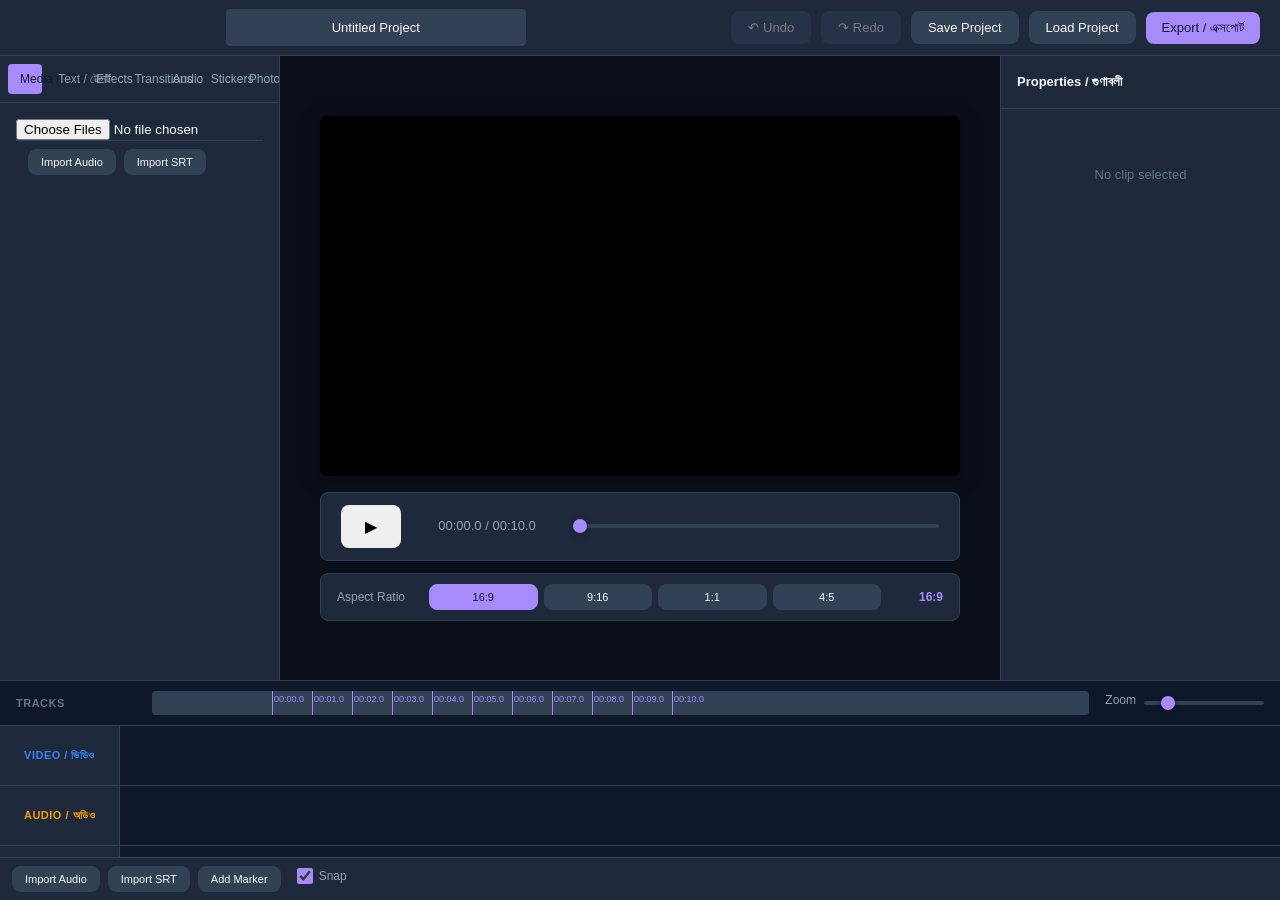
==== editing-prabir/index.html @ 2d812f9a "editing-prabir: light version preview for owner to open in his own browser (assembly snapshot 2026-1" ====
<!DOCTYPE html>
<html lang="en">
<head>
    <meta charset="UTF-8">
    <meta name="viewport" content="width=device-width, initial-scale=1.0">
    <title>Video Editor</title>
    <link rel="icon" href="data:,">
    <link rel="stylesheet" href="ui/styles.css">
</head>
<body>
    <div class="pe-app">
        <!-- Top Bar -->
        <header class="pe-top-bar">
            <div class="pe-top-bar-left">
            </div>
            <div class="pe-top-bar-center">
                <input type="text" id="pe-project-name" class="pe-project-name-input" value="Untitled Project" placeholder="Project name">
            </div>
            <div class="pe-top-bar-right">
                <button id="pe-btn-undo" class="pe-btn pe-btn-secondary" title="Undo (Ctrl+Z)" disabled>↶ Undo</button>
                <button id="pe-btn-redo" class="pe-btn pe-btn-secondary" title="Redo (Ctrl+Y)" disabled>↷ Redo</button>
                <button id="pe-btn-save-project" class="pe-btn pe-btn-secondary">Save Project</button>
                <button id="pe-btn-load-project" class="pe-btn pe-btn-secondary">Load Project</button>
                <input type="file" id="pe-load-project-file" accept=".json" style="display: none;">
                <button id="pe-export-btn" class="pe-btn pe-btn-primary">Export / এক্সপোর্ট</button>
                <div id="pe-export-progress" class="pe-export-progress" style="display: none;">
                    <div class="pe-progress-bar"><div class="pe-progress-fill"></div></div>
                    <span class="pe-progress-text">0%</span>
                </div>
            </div>
        </header>

        <!-- Engine Missing Banner -->
        <div id="pe-engine-missing-banner" class="pe-engine-banner" style="display: none;">
            Engine not loaded yet — UI is in demo mode
        </div>

        <!-- Main Layout -->
        <div class="pe-main-layout">
            <!-- Left Panel -->
            <aside class="pe-left-panel">
                <div class="pe-tab-bar" role="tablist">
                    <button class="pe-tab-btn pe-is-active" data-tab="media" role="tab" aria-selected="true">Media / মিডিয়া</button>
                    <button class="pe-tab-btn" data-tab="text" role="tab" aria-selected="false">Text / টেক্সট</button>
                    <button class="pe-tab-btn" data-tab="effects" role="tab" aria-selected="false">Effects</button>
                    <button class="pe-tab-btn" data-tab="transitions" role="tab" aria-selected="false">Transitions</button>
                    <button class="pe-tab-btn" data-tab="audio" role="tab" aria-selected="false">Audio</button>
                    <button class="pe-tab-btn" data-tab="stickers" role="tab" aria-selected="false">Stickers</button>
                    <button class="pe-tab-btn" data-tab="photoanim" role="tab" aria-selected="false">Photo Animation / ফটো অ্যানিমেশন</button>
                </div>

                <!-- Media Tab -->
                <div class="pe-tab-panel pe-is-active" id="pe-tab-media" role="tabpanel">
                    <input type="file" id="pe-media-upload" accept="video/*,audio/*,image/*" multiple webkitdirectory>
                    <div class="pe-media-list" id="pe-media-list"></div>
                    <div class="pe-timeline-toolbar">
                        <button id="pe-toolbar-import-audio" class="pe-btn pe-btn-secondary">Import Audio</button>
                        <button id="pe-toolbar-import-srt" class="pe-btn pe-btn-secondary">Import SRT</button>
                    </div>
                </div>

                <!-- Text Tab -->
                <div class="pe-tab-panel" id="pe-tab-text" role="tabpanel">
                    <div class="pe-form-group">
                        <label>Caption Text</label>
                        <textarea id="pe-text-input" placeholder="Enter caption text..."></textarea>
                    </div>
                    <div class="pe-form-row">
                        <div class="pe-form-group">
                            <label>Font Size</label>
                            <input type="number" id="pe-text-font-size" value="48" min="12" max="200">
                        </div>
                        <div class="pe-form-group">
                            <label>Color</label>
                            <input type="color" id="pe-text-color" value="#ffffff">
                        </div>
                    </div>
                    <div class="pe-form-group">
                        <label>Animation</label>
                        <select id="pe-text-animation">
                            <option value="word-reveal">Word Reveal</option>
                            <option value="typewriter">Typewriter</option>
                            <option value="pop">Pop</option>
                            <option value="slide-up">Slide Up</option>
                            <option value="fade">Fade</option>
                            <option value="bounce">Bounce</option>
                            <option value="kinetic-big">Kinetic Big</option>
                        </select>
                    </div>
                    <button id="pe-btn-add-text" class="pe-btn pe-btn-primary">Add Caption</button>
                    <div class="pe-section">
                        <h4>Captions (SRT)</h4>
                        <input type="file" id="pe-text-srt-upload" accept=".srt" multiple webkitdirectory>
                        <button id="pe-btn-export-srt" class="pe-btn pe-btn-secondary">Export SRT</button>
                    </div>
                </div>

                <!-- Effects Tab -->
                <div class="pe-tab-panel" id="pe-tab-effects" role="tabpanel">
                    <div class="pe-section">
                        <h4>Filters</h4>
                        <div class="pe-button-grid" id="pe-filter-buttons"></div>
                    </div>
                    <div class="pe-section">
                        <h4>Effects</h4>
                        <div class="pe-button-grid" id="pe-effect-buttons"></div>
                    </div>
                    <div class="pe-timeline-toolbar">
                        <button id="pe-toolbar-import-audio-2" class="pe-btn pe-btn-secondary">Import Audio</button>
                        <button id="pe-toolbar-import-srt-2" class="pe-btn pe-btn-secondary">Import SRT</button>
                    </div>
                </div>

                <!-- Transitions Tab -->
                <div class="pe-tab-panel" id="pe-tab-transitions" role="tabpanel">
                    <div class="pe-form-group">
                        <label>Transition Type</label>
                        <select id="pe-transition-type">
                            <option value="none">None</option>
                            <option value="fade">Fade</option>
                            <option value="dissolve">Dissolve</option>
                            <option value="wipe">Wipe</option>
                            <option value="slide">Slide</option>
                        </select>
                    </div>
                    <div class="pe-form-group">
                        <label>Duration (seconds)</label>
                        <input type="number" id="pe-transition-duration" value="0.5" min="0" max="5" step="0.1">
                    </div>
                    <button id="pe-btn-apply-transition" class="pe-btn pe-btn-primary">Apply to Selected</button>
                    <div class="pe-timeline-toolbar">
                        <button id="pe-toolbar-import-audio-3" class="pe-btn pe-btn-secondary">Import Audio</button>
                        <button id="pe-toolbar-import-srt-3" class="pe-btn pe-btn-secondary">Import SRT</button>
                    </div>
                </div>

                <!-- Audio Tab -->
                <div class="pe-tab-panel" id="pe-tab-audio" role="tabpanel">
                    <div class="pe-section">
                        <h4>Selected Clip Volume</h4>
                        <input type="range" id="pe-clip-volume" min="0" max="100" value="100">
                        <span id="pe-clip-volume-value">100%</span>
                    </div>
                    <div class="pe-section">
                        <h4>Add Music</h4>
                        <input type="file" id="pe-music-upload" accept="audio/*" multiple webkitdirectory>
                    </div>
                    <div class="pe-section">
                        <h4>Add SFX</h4>
                        <input type="file" id="pe-sfx-upload" accept="audio/*" multiple webkitdirectory>
                    </div>
                    <div class="pe-timeline-toolbar">
                        <button id="pe-toolbar-import-audio-4" class="pe-btn pe-btn-secondary">Import Audio</button>
                        <button id="pe-toolbar-import-srt-4" class="pe-btn pe-btn-secondary">Import SRT</button>
                    </div>
                </div>

                <!-- Stickers Tab -->
                <div class="pe-tab-panel" id="pe-tab-stickers" role="tabpanel">
                    <div class="pe-section">
                        <h4>SVG Stickers</h4>
                        <div class="pe-sticker-grid" id="pe-svg-sticker-grid"></div>
                    </div>
                    <div class="pe-section">
                        <h4>Emoji</h4>
                        <div class="pe-sticker-grid" id="pe-emoji-sticker-grid"></div>
                    </div>
                    <div class="pe-timeline-toolbar">
                        <button id="pe-toolbar-import-audio-5" class="pe-btn pe-btn-secondary">Import Audio</button>
                        <button id="pe-toolbar-import-srt-5" class="pe-btn pe-btn-secondary">Import SRT</button>
                    </div>
                </div>

                <!-- Photo Animation Tab -->
                <div class="pe-tab-panel" id="pe-tab-photoanim" role="tabpanel">
                    <div class="pe-section">
                        <h4>Import Photos</h4>
                        <input type="file" id="pe-photoanim-upload" accept="image/*" multiple webkitdirectory>
                        <div class="pe-property-row">
                            <label>FPS</label>
                            <input type="number" id="pe-photoanim-fps" value="30" min="1" max="60" step="1" style="width:80px;">
                        </div>
                        <p style="font-size: 11px; color: var(--text-muted); margin-top: 8px;">On Android, if no folder choice appears, pick many files from the Files app instead.</p>
                    </div>
                    <div class="pe-section">
                        <h4>Frame Strip</h4>
                        <div class="pe-photoanim-toolbar">
                            <button id="pe-btn-photoanim-play" class="pe-btn pe-btn-primary">Preview</button>
                            <label class="pe-checkbox-inline">
                                <input type="checkbox" id="pe-photoanim-onionskin"> Onion Skin
                            </label>
                        </div>
                        <div class="pe-frame-strip-container">
                            <div class="pe-frame-strip-spacer" id="pe-frame-strip-spacer"></div>
                            <div class="pe-frame-strip-viewport" id="pe-frame-strip-viewport"></div>
                        </div>
                    </div>
                    <div class="pe-section">
                        <button id="pe-btn-photoanim-add-timeline" class="pe-btn pe-btn-primary" style="width:100%;">Add to Timeline</button>
                    </div>
                    <div class="pe-timeline-toolbar">
                        <button id="pe-toolbar-import-audio-6" class="pe-btn pe-btn-secondary">Import Audio</button>
                        <button id="pe-toolbar-import-srt-6" class="pe-btn pe-btn-secondary">Import SRT</button>
                    </div>
                </div>

            </aside>

            <!-- Center: Preview -->
            <main class="pe-center-panel">
                <canvas id="pe-preview-canvas" width="640" height="360"></canvas>
                <div class="pe-transport-controls">
                    <button id="pe-btn-play-pause" class="pe-btn pe-btn-large" aria-label="Play/Pause">▶</button>
                    <div class="pe-time-display">
                        <span id="pe-current-time">00:00.0</span> / <span id="pe-total-duration">00:00.0</span>
                    </div>
                    <input type="range" id="pe-seek-bar" min="0" max="100" value="0" step="0.01" aria-label="Seek">
                </div>
                <div class="pe-aspect-ratio-switcher">
                    <label>Aspect Ratio</label>
                    <div class="pe-aspect-ratio-buttons">
                        <button class="pe-btn pe-btn-secondary pe-aspect-btn pe-is-active" data-ratio="16:9" title="16:9">16:9</button>
                        <button class="pe-btn pe-btn-secondary pe-aspect-btn" data-ratio="9:16" title="9:16">9:16</button>
                        <button class="pe-btn pe-btn-secondary pe-aspect-btn" data-ratio="1:1" title="1:1">1:1</button>
                        <button class="pe-btn pe-btn-secondary pe-aspect-btn" data-ratio="4:5" title="4:5">4:5</button>
                    </div>
                    <span id="pe-aspect-ratio-display" class="pe-aspect-ratio-display">16:9</span>
                </div>
            </main>

            <!-- Right Panel: Properties -->
            <aside class="pe-right-panel">
                <h3>Properties / গুণাবলী</h3>
                <div id="pe-properties-content"><div class="pe-no-selection">No clip selected</div></div>
            </aside>
        </div>

        <!-- Bottom: Timeline -->
        <section class="pe-timeline-panel">
            <div class="pe-timeline-header">
                <div class="pe-track-labels">
                    <div class="pe-track-label">Tracks</div>
                </div>
                <div class="pe-timeline-ruler" id="pe-timeline-ruler"></div>
                <div class="pe-timeline-zoom">
                    <label>Zoom</label>
                    <input type="range" id="pe-timeline-zoom" min="10" max="200" value="40">
                </div>
            </div>
            <div class="pe-timeline-tracks" id="pe-timeline-tracks">
                <!-- Video Track -->
                <div class="pe-track" data-track="video">
                    <div class="pe-track-header">Video / ভিডিও</div>
                    <div class="pe-track-lane" id="pe-track-video"></div>
                </div>
                <!-- Audio Track -->
                <div class="pe-track" data-track="audio">
                    <div class="pe-track-header">Audio / অডিও</div>
                    <div class="pe-track-lane" id="pe-track-audio"></div>
                </div>
                <!-- Text Track -->
                <div class="pe-track" data-track="text">
                    <div class="pe-track-header">Text / টেক্সট</div>
                    <div class="pe-track-lane" id="pe-track-text"></div>
                </div>
            </div>
            <div class="pe-playhead" id="pe-playhead" style="display: none;"></div>
            <div class="pe-timeline-toolbar">
                <button id="pe-toolbar-import-audio-main" class="pe-btn pe-btn-secondary">Import Audio</button>
                <button id="pe-toolbar-import-srt-main" class="pe-btn pe-btn-secondary">Import SRT</button>
                <button id="pe-btn-add-marker" class="pe-btn pe-btn-secondary">Add Marker</button>
                <label class="pe-checkbox-inline" style="margin-left: 8px;">
                    <input type="checkbox" id="pe-snap-toggle" checked> Snap
                </label>
            </div>
        </section>
    </div>

    <script src="engine/engine.js"></script>
    <script src="ui/ui.js"></script>
</body>
</html>
---- editing-prabir/ui/styles.css ----
/* Video Editor Styles */

/* CSS Variables */
:root {
    --bg-primary: #0F172A;
    --bg-secondary: #1E293B;
    --bg-tertiary: #334155;
    --bg-panel: #1E293B;
    --accent: #a78bfa;
    --accent-hover: #c4b5fd;
    --accent-active: #8b5cf6;
    --text-primary: #F8FAFC;
    --text-secondary: #94A3B8;
    --text-muted: #64748B;
    --border: #334155;
    --border-light: #475569;
    --danger: #EF4444;
    --danger-hover: #F87171;
    --success: #22C55E;
    --warning: #F59E0B;
    --track-video: #3B82F6;
    --track-audio: #F59E0B;
    --track-text: #a78bfa;
    --shadow: 0 4px 20px rgba(0,0,0,0.4);
    --radius: 8px;
    --radius-sm: 4px;
    --transition: 150ms ease;
}

/* Reset */
* {
    box-sizing: border-box;
    margin: 0;
    padding: 0;
}

html, body {
    height: 100%;
    background: var(--bg-primary);
    color: var(--text-primary);
    font-family: -apple-system, BlinkMacSystemFont, 'Segoe UI', Roboto, 'Helvetica Neue', Arial, sans-serif;
    font-size: 13px;
    line-height: 1.5;
    -webkit-font-smoothing: antialiased;
}

.pe-app {
    display: flex;
    flex-direction: column;
    height: 100vh;
    overflow: hidden;
}

/* Top Bar */
.pe-top-bar {
    display: flex;
    align-items: center;
    justify-content: space-between;
    height: 56px;
    padding: 0 20px;
    background: var(--bg-secondary);
    border-bottom: 1px solid var(--border);
    flex-shrink: 0;
    gap: 20px;
}

.pe-top-bar-left {
    display: flex;
    align-items: center;
    gap: 12px;
}

.pe-brand {
    font-size: 18px;
    font-weight: 700;
    color: var(--accent);
    letter-spacing: -0.5px;
}

.pe-subtitle {
    font-size: 11px;
    font-weight: 500;
    color: var(--text-muted);
    text-transform: uppercase;
    letter-spacing: 1px;
}

.pe-top-bar-center {
    flex: 1;
    max-width: 400px;
    text-align: center;
}

.pe-project-name-input {
    background: var(--bg-tertiary);
    border: 1px solid var(--border);
    color: var(--text-primary);
    padding: 8px 16px;
    border-radius: var(--radius);
    font-size: 14px;
    font-weight: 500;
    width: 100%;
    max-width: 300px;
    text-align: center;
    outline: none;
    transition: border-color var(--transition);
}

.pe-project-name-input:focus {
    border-color: var(--accent);
}

.pe-top-bar-right {
    display: flex;
    align-items: center;
    gap: 10px;
}

/* Buttons */
.pe-btn {
    display: inline-flex;
    align-items: center;
    justify-content: center;
    gap: 6px;
    padding: 8px 16px;
    border: none;
    border-radius: var(--radius);
    font-size: 13px;
    font-weight: 500;
    cursor: pointer;
    transition: all var(--transition);
    white-space: nowrap;
}

.pe-btn:disabled {
    opacity: 0.4;
    cursor: not-allowed;
}

.pe-btn-primary {
    background: var(--accent);
    color: var(--bg-primary);
}

.pe-btn-primary:hover:not(:disabled) {
    background: var(--accent-hover);
}

.pe-btn-primary:active:not(:disabled) {
    background: var(--accent-active);
}

.pe-btn-secondary {
    background: var(--bg-tertiary);
    color: var(--text-primary);
    border: 1px solid var(--border);
}

.pe-btn-secondary:hover:not(:disabled) {
    background: var(--border-light);
    border-color: var(--accent);
}

.pe-btn-large {
    padding: 12px 24px;
    font-size: 16px;
}

/* Engine Banner */
.pe-engine-banner {
    background: var(--warning);
    color: var(--bg-primary);
    padding: 8px 20px;
    text-align: center;
    font-weight: 500;
    font-size: 13px;
    border-bottom: 1px solid var(--border);
}

/* Main Layout */
.pe-main-layout {
    display: flex;
    flex: 1;
    overflow: hidden;
    min-height: 0;
}

/* Panels */
.pe-left-panel, .pe-right-panel {
    width: 280px;
    background: var(--bg-panel);
    border-right: 1px solid var(--border);
    display: flex;
    flex-direction: column;
    flex-shrink: 0;
    overflow: hidden;
}

.pe-right-panel {
    border-right: none;
    border-left: 1px solid var(--border);
}

.pe-center-panel {
    flex: 1;
    display: flex;
    flex-direction: column;
    align-items: center;
    justify-content: center;
    background: #0a0f1a;
    overflow: hidden;
    min-width: 0;
}

/* Tab Bar */
.pe-tab-bar {
    display: flex;
    flex-wrap: wrap;
    gap: 4px;
    padding: 8px;
    border-bottom: 1px solid var(--border);
    background: var(--bg-secondary);
}

.pe-tab-btn {
    flex: 1;
    min-width: 0;
    padding: 8px 12px;
    background: transparent;
    border: none;
    border-radius: var(--radius-sm);
    color: var(--text-secondary);
    font-size: 12px;
    font-weight: 500;
    cursor: pointer;
    transition: all var(--transition);
    white-space: nowrap;
    text-align: center;
}

.pe-tab-btn:hover {
    background: var(--bg-tertiary);
    color: var(--text-primary);
}

.pe-tab-btn.pe-is-active {
    background: var(--accent);
    color: var(--bg-primary);
}

.pe-tab-panel {
    display: none;
    flex: 1;
    overflow-y: auto;
    padding: 16px;
}

.pe-tab-panel.pe-is-active {
    display: block;
}

/* Form Elements */
.pe-section {
    margin-bottom: 20px;
}

.pe-section h4 {
    font-size: 11px;
    font-weight: 600;
    text-transform: uppercase;
    letter-spacing: 0.5px;
    color: var(--text-muted);
    margin-bottom: 12px;
}

.pe-form-group {
    margin-bottom: 16px;
}

.pe-form-row {
    display: flex;
    gap: 12px;
}

.pe-form-row .pe-form-group {
    flex: 1;
}

label {
    display: block;
    font-size: 11px;
    font-weight: 500;
    color: var(--text-secondary);
    margin-bottom: 6px;
}

input[type="text"],
input[type="number"],
input[type="color"],
textarea,
select {
    width: 100%;
    background: var(--bg-tertiary);
    border: 1px solid var(--border);
    color: var(--text-primary);
    padding: 10px 12px;
    border-radius: var(--radius-sm);
    font-size: 13px;
    outline: none;
    transition: border-color var(--transition);
}

input[type="color"] {
    height: 40px;
    padding: 4px;
    cursor: pointer;
}

input:focus,
textarea:focus,
select:focus {
    border-color: var(--accent);
}

textarea {
    resize: vertical;
    min-height: 80px;
    font-family: inherit;
}

select {
    cursor: pointer;
}

/* Button Grid */
.pe-button-grid {
    display: grid;
    grid-template-columns: repeat(3, 1fr);
    gap: 8px;
}

.pe-button-grid .pe-btn {
    padding: 10px 8px;
    font-size: 11px;
}

/* Media List */
.pe-media-list {
    display: flex;
    flex-direction: column;
    gap: 8px;
}

.pe-media-item {
    display: flex;
    align-items: center;
    gap: 10px;
    padding: 10px;
    background: var(--bg-tertiary);
    border: 1px solid var(--border);
    border-radius: var(--radius);
    cursor: pointer;
    transition: all var(--transition);
}

.pe-media-item:hover {
    border-color: var(--accent);
    background: var(--border-light);
}

.pe-media-item.pe-is-selected {
    border-color: var(--accent);
    background: rgba(167, 139, 250, 0.15);
}

.pe-media-icon {
    width: 40px;
    height: 40px;
    border-radius: var(--radius-sm);
    display: flex;
    align-items: center;
    justify-content: center;
    font-size: 18px;
    flex-shrink: 0;
}

.pe-media-icon.pe-is-video { background: var(--track-video); }
.pe-media-icon.pe-is-audio { background: var(--track-audio); }
.pe-media-icon.pe-is-image { background: var(--track-text); }

.pe-media-info {
    flex: 1;
    min-width: 0;
}

.pe-media-name {
    font-size: 12px;
    font-weight: 500;
    white-space: nowrap;
    overflow: hidden;
    text-overflow: ellipsis;
}

.pe-media-duration {
    font-size: 11px;
    color: var(--text-muted);
}

/* Sticker Grid */
.pe-sticker-grid {
    display: grid;
    grid-template-columns: repeat(4, 1fr);
    gap: 8px;
}

.pe-sticker-item {
    aspect-ratio: 1;
    background: var(--bg-tertiary);
    border: 1px solid var(--border);
    border-radius: var(--radius);
    display: flex;
    align-items: center;
    justify-content: center;
    font-size: 28px;
    cursor: pointer;
    transition: all var(--transition);
}

.pe-sticker-item:hover {
    border-color: var(--accent);
    background: var(--border-light);
    transform: scale(1.05);
}

.pe-svg-sticker-item {
    aspect-ratio: 1;
    background: var(--bg-tertiary);
    border: 1px solid var(--border);
    border-radius: var(--radius);
    display: flex;
    align-items: center;
    justify-content: center;
    width: 100%;
    height: 100%;
    cursor: pointer;
    transition: all var(--transition);
    padding: 4px;
}

.pe-svg-sticker-item:hover {
    border-color: var(--accent);
    background: var(--border-light);
    transform: scale(1.05);
}

.pe-svg-sticker-item svg {
    width: 100%;
    height: 100%;
    display: block;
}

/* Preview Canvas */
#pe-preview-canvas {
    background: #0a0f1a;
    border-radius: var(--radius);
    box-shadow: var(--shadow);
    max-width: 100%;
    max-height: 100%;
}

.pe-transport-controls {
    display: flex;
    align-items: center;
    gap: 16px;
    margin-top: 16px;
    padding: 12px 20px;
    background: var(--bg-secondary);
    border: 1px solid var(--border);
    border-radius: var(--radius);
    width: 100%;
    max-width: 640px;
}

.pe-time-display {
    font-variant-numeric: tabular-nums;
    font-size: 13px;
    color: var(--text-secondary);
    min-width: 140px;
    text-align: center;
}

#pe-seek-bar {
    flex: 1;
    accent-color: var(--accent);
    cursor: pointer;
}

/* Aspect Ratio Switcher */
.pe-aspect-ratio-switcher {
    display: flex;
    align-items: center;
    gap: 12px;
    margin-top: 12px;
    padding: 10px 16px;
    background: var(--bg-secondary);
    border: 1px solid var(--border);
    border-radius: var(--radius);
    width: 100%;
    max-width: 640px;
}

.pe-aspect-ratio-switcher label {
    font-size: 12px;
    color: var(--text-secondary);
    margin-bottom: 0;
    min-width: 80px;
}

.pe-aspect-ratio-buttons {
    display: flex;
    gap: 6px;
    flex: 1;
}

.pe-aspect-btn {
    flex: 1;
    padding: 6px 8px;
    font-size: 11px;
}

.pe-aspect-btn.pe-is-active {
    background: var(--accent);
    color: var(--bg-primary);
    border-color: var(--accent);
}

.pe-aspect-ratio-display {
    font-size: 12px;
    font-weight: 600;
    color: var(--accent);
    font-variant-numeric: tabular-nums;
    min-width: 50px;
    text-align: right;
}

/* Properties Panel */
.pe-right-panel h3 {
    padding: 16px;
    font-size: 13px;
    font-weight: 600;
    border-bottom: 1px solid var(--border);
    background: var(--bg-secondary);
}

#pe-properties-content {
    flex: 1;
    overflow-y: auto;
    padding: 16px;
}

.pe-no-selection {
    color: var(--text-muted);
    text-align: center;
    padding: 40px 20px;
    font-size: 13px;
}

.pe-property-section {
    margin-bottom: 20px;
}

.pe-property-section h4 {
    font-size: 11px;
    font-weight: 600;
    text-transform: uppercase;
    letter-spacing: 0.5px;
    color: var(--text-muted);
    margin-bottom: 12px;
    padding-bottom: 6px;
    border-bottom: 1px solid var(--border);
}

.pe-property-row {
    display: flex;
    align-items: center;
    gap: 10px;
    margin-bottom: 10px;
}

.pe-property-row label {
    min-width: 80px;
    margin-bottom: 0;
    font-size: 12px;
}

.pe-property-row input[type="number"] {
    width: 80px;
}

.pe-property-row input[type="range"] {
    flex: 1;
    accent-color: var(--accent);
}

.pe-property-row select {
    flex: 1;
}

.pe-property-actions {
    display: flex;
    gap: 8px;
    margin-top: 10px;
}

.pe-property-actions .pe-btn {
    flex: 1;
}

/* Keyframes List */
.pe-keyframe-list {
    display: flex;
    flex-direction: column;
    gap: 6px;
    max-height: 150px;
    overflow-y: auto;
    padding: 8px;
    background: var(--bg-tertiary);
    border-radius: var(--radius-sm);
    border: 1px solid var(--border);
}

.pe-keyframe-item {
    display: flex;
    align-items: center;
    justify-content: space-between;
    padding: 6px 10px;
    background: var(--bg-secondary);
    border-radius: var(--radius-sm);
    font-size: 11px;
}

.pe-keyframe-info {
    display: flex;
    flex-direction: column;
    gap: 2px;
}

.pe-keyframe-prop {
    font-weight: 500;
    color: var(--accent);
}

.pe-keyframe-time-value {
    color: var(--text-secondary);
    font-variant-numeric: tabular-nums;
}

.pe-btn-icon {
    padding: 4px 8px;
    font-size: 11px;
}

/* Speed Controls */
.pe-speed-section {
    margin-bottom: 20px;
}

.pe-speed-section h4 {
    font-size: 11px;
    font-weight: 600;
    text-transform: uppercase;
    letter-spacing: 0.5px;
    color: var(--text-muted);
    margin-bottom: 12px;
    padding-bottom: 6px;
    border-bottom: 1px solid var(--border);
}

.pe-speed-row {
    display: flex;
    align-items: center;
    gap: 10px;
    margin-bottom: 10px;
}

.pe-speed-row label {
    min-width: 80px;
    margin-bottom: 0;
    font-size: 12px;
}

.pe-speed-slider {
    flex: 1;
    accent-color: var(--accent);
}

.pe-speed-presets {
    display: flex;
    gap: 6px;
    flex-wrap: wrap;
}

.pe-speed-preset-btn {
    padding: 6px 12px;
    font-size: 11px;
}

.pe-effective-duration {
    font-size: 12px;
    color: var(--text-secondary);
    font-variant-numeric: tabular-nums;
    min-width: 160px;
    text-align: right;
}

/* Speed Ramp Editor */
.pe-speed-ramp-section {
    margin-bottom: 20px;
}

.pe-speed-ramp-section h4 {
    font-size: 11px;
    font-weight: 600;
    text-transform: uppercase;
    letter-spacing: 0.5px;
    color: var(--text-muted);
    margin-bottom: 12px;
    padding-bottom: 6px;
    border-bottom: 1px solid var(--border);
}

.pe-ramp-points {
    display: flex;
    flex-direction: column;
    gap: 8px;
    margin-bottom: 10px;
}

.pe-ramp-point {
    display: flex;
    align-items: center;
    gap: 10px;
}

.pe-ramp-point label {
    min-width: 50px;
    font-size: 11px;
    color: var(--text-secondary);
}

.pe-ramp-point input[type="number"] {
    width: 70px;
}

/* Audio Fade */
.pe-audio-fade-section {
    margin-bottom: 20px;
}

.pe-audio-fade-section h4 {
    font-size: 11px;
    font-weight: 600;
    text-transform: uppercase;
    letter-spacing: 0.5px;
    color: var(--text-muted);
    margin-bottom: 12px;
    padding-bottom: 6px;
    border-bottom: 1px solid var(--border);
}

.pe-fade-row {
    display: flex;
    align-items: center;
    gap: 10px;
    margin-bottom: 8px;
}

.pe-fade-row label {
    min-width: 80px;
    font-size: 12px;
}

.pe-fade-row input[type="number"] {
    width: 80px;
}

/* Chroma Key */
.pe-chroma-section {
    margin-bottom: 20px;
}

.pe-chroma-section h4 {
    font-size: 11px;
    font-weight: 600;
    text-transform: uppercase;
    letter-spacing: 0.5px;
    color: var(--text-muted);
    margin-bottom: 12px;
    padding-bottom: 6px;
    border-bottom: 1px solid var(--border);
}

.pe-chroma-row {
    display: flex;
    align-items: center;
    gap: 10px;
    margin-bottom: 8px;
}

.pe-chroma-row label {
    min-width: 80px;
    font-size: 12px;
}

.pe-chroma-row input[type="color"] {
    width: 50px;
    height: 30px;
}

.pe-chroma-row input[type="range"] {
    flex: 1;
}

/* Flip Controls */
.pe-flip-section {
    margin-bottom: 20px;
}

.pe-flip-section h4 {
    font-size: 11px;
    font-weight: 600;
    text-transform: uppercase;
    letter-spacing: 0.5px;
    color: var(--text-muted);
    margin-bottom: 12px;
    padding-bottom: 6px;
    border-bottom: 1px solid var(--border);
}

.pe-flip-buttons {
    display: flex;
    gap: 8px;
    flex-wrap: wrap;
}

.pe-flip-btn {
    flex: 1;
    min-width: 70px;
}

.pe-flip-btn.pe-is-active {
    background: var(--accent);
    color: var(--bg-primary);
}

/* Photo Animation Clip Properties */
.pe-photoanim-info {
    margin-bottom: 10px;
}

.pe-photoanim-info .pe-property-row {
    font-size: 12px;
}

.pe-photoanim-info .pe-property-row label {
    min-width: 100px;
}

/* Timeline Toolbar */
.pe-timeline-toolbar {
    display: flex;
    gap: 8px;
    padding: 8px 12px;
    border-top: 1px solid var(--border);
    background: var(--bg-secondary);
    flex-wrap: wrap;
}

.pe-timeline-toolbar .pe-btn {
    padding: 6px 12px;
    font-size: 11px;
}

/* Photo Animation Tab */
.pe-photoanim-toolbar {
    display: flex;
    align-items: center;
    gap: 12px;
    margin-bottom: 12px;
}

.pe-checkbox-inline {
    display: flex;
    align-items: center;
    gap: 6px;
    font-size: 12px;
    color: var(--text-secondary);
    cursor: pointer;
}

.pe-checkbox-inline input[type="checkbox"] {
    width: 16px;
    height: 16px;
    accent-color: var(--accent);
}

/* Virtualized Frame Strip */
.pe-frame-strip-container {
    position: relative;
    height: 120px;
    border: 1px solid var(--border);
    border-radius: var(--radius);
    background: var(--bg-tertiary);
    overflow: hidden;
}

.pe-frame-strip-spacer {
    position: absolute;
    left: 0;
    top: 0;
    width: 100%;
    height: 100%;
    pointer-events: none;
}

.pe-frame-strip-viewport {
    position: absolute;
    left: 0;
    top: 0;
    width: 100%;
    height: 100%;
    overflow: hidden;
}

.pe-frame-strip {
    display: flex;
    gap: 4px;
    padding: 4px;
    height: 100%;
    will-change: transform;
}

.pe-frame-item {
    flex: 0 0 100px;
    height: 100%;
    background: var(--bg-secondary);
    border: 1px solid var(--border);
    border-radius: var(--radius-sm);
    position: relative;
    overflow: hidden;
    cursor: grab;
}

.pe-frame-item.pe-is-dragging {
    opacity: 0.5;
    cursor: grabbing;
}

.pe-frame-item.pe-is-selected {
    border-color: var(--accent);
    box-shadow: 0 0 0 2px var(--accent);
}

.pe-frame-thumb {
    width: 100%;
    height: 100%;
    object-fit: cover;
}

.pe-frame-placeholder {
    width: 100%;
    height: 100%;
    display: flex;
    align-items: center;
    justify-content: center;
    font-size: 24px;
    color: var(--text-muted);
}

.pe-frame-number {
    position: absolute;
    bottom: 2px;
    right: 4px;
    background: rgba(0,0,0,0.7);
    color: white;
    font-size: 9px;
    padding: 1px 4px;
    border-radius: 2px;
}

.pe-frame-actions {
    position: absolute;
    top: 2px;
    right: 2px;
    display: flex;
    gap: 2px;
    opacity: 0;
    transition: opacity var(--transition);
}

.pe-frame-item:hover .pe-frame-actions {
    opacity: 1;
}

.pe-frame-btn {
    width: 20px;
    height: 20px;
    border: none;
    border-radius: var(--radius-sm);
    background: rgba(0,0,0,0.6);
    color: white;
    font-size: 10px;
    cursor: pointer;
    display: flex;
    align-items: center;
    justify-content: center;
}

.pe-frame-btn:hover {
    background: var(--danger);
}

.pe-frame-btn.pe-is-up {
    background: rgba(0,0,0,0.6);
}

.pe-frame-btn.pe-is-up:hover {
    background: var(--accent);
}

/* Timeline Panel */
.pe-timeline-panel {
    height: 220px;
    background: var(--bg-secondary);
    border-top: 1px solid var(--border);
    flex-shrink: 0;
    display: flex;
    flex-direction: column;
    overflow: hidden;
}

.pe-timeline-header {
    display: flex;
    align-items: center;
    gap: 16px;
    padding: 10px 16px;
    background: var(--bg-primary);
    border-bottom: 1px solid var(--border);
    flex-shrink: 0;
}

.pe-track-labels {
    width: 120px;
    flex-shrink: 0;
}

.pe-track-label {
    font-size: 11px;
    font-weight: 600;
    color: var(--text-muted);
    text-transform: uppercase;
    letter-spacing: 0.5px;
}

.pe-timeline-ruler {
    flex: 1;
    height: 24px;
    background: var(--bg-tertiary);
    border-radius: var(--radius-sm);
    position: relative;
    overflow: hidden;
}

.pe-ruler-mark {
    position: absolute;
    top: 0;
    height: 100%;
    width: 1px;
    background: var(--border-light);
}

.pe-ruler-mark.pe-is-major {
    background: var(--accent);
}

.pe-ruler-mark.pe-is-major::after {
    content: attr(data-time);
    position: absolute;
    top: 2px;
    left: 2px;
    font-size: 9px;
    color: var(--accent);
    white-space: nowrap;
}

/* Markers on ruler */
.pe-marker {
    position: absolute;
    top: 0;
    height: 100%;
    width: 16px;
    display: flex;
    align-items: flex-start;
    justify-content: center;
    font-size: 14px;
    color: var(--accent);
    cursor: pointer;
    z-index: 10;
    padding-top: 2px;
}

.pe-marker:hover {
    color: var(--accent-hover);
    transform: scale(1.2);
}

.pe-timeline-zoom {
    display: flex;
    align-items: center;
    gap: 8px;
    flex-shrink: 0;
}

.pe-timeline-zoom label {
    font-size: 12px;
    color: var(--text-secondary);
}

.pe-timeline-zoom input[type="range"] {
    width: 120px;
    accent-color: var(--accent);
}

.pe-timeline-tracks {
    flex: 1;
    overflow-x: auto;
    overflow-y: hidden;
    position: relative;
}

.pe-track {
    height: 60px;
    border-bottom: 1px solid var(--border);
    background: var(--bg-primary);
}

.pe-track:last-child {
    border-bottom: none;
}

.pe-track-header {
    width: 120px;
    height: 100%;
    padding: 8px 12px;
    display: flex;
    align-items: center;
    justify-content: center;
    font-size: 11px;
    font-weight: 600;
    color: var(--text-muted);
    text-transform: uppercase;
    letter-spacing: 0.5px;
    background: var(--bg-secondary);
    border-right: 1px solid var(--border);
    flex-shrink: 0;
    position: sticky;
    left: 0;
    z-index: 1;
}

.pe-track[data-track="video"] .pe-track-header { color: var(--track-video); }
.pe-track[data-track="audio"] .pe-track-header { color: var(--track-audio); }
.pe-track[data-track="text"] .pe-track-header { color: var(--track-text); }

.pe-track-lane {
    position: absolute;
    left: 120px;
    right: 0;
    top: 0;
    bottom: 0;
    overflow-x: auto;
    white-space: nowrap;
}

.pe-clip-block {
    position: absolute;
    top: 4px;
    bottom: 4px;
    border-radius: 4px;
    cursor: pointer;
    display: flex;
    align-items: center;
    justify-content: center;
    font-size: 10px;
    font-weight: 500;
    color: var(--bg-primary);
    white-space: nowrap;
    overflow: hidden;
    text-overflow: ellipsis;
    padding: 0 8px;
    transition: box-shadow var(--transition);
    user-select: none;
}

.pe-clip-block::before {
    content: '';
    position: absolute;
    left: 0;
    top: 0;
    bottom: 0;
    width: 3px;
    background: rgba(0,0,0,0.3);
    border-radius: 4px 0 0 4px;
}

.pe-clip-block:hover {
    box-shadow: 0 0 0 2px var(--accent);
    z-index: 10;
}

.pe-clip-block.pe-is-selected {
    box-shadow: 0 0 0 2px var(--accent), 0 4px 12px rgba(0,0,0,0.4);
    z-index: 20;
}

.pe-clip-block.pe-is-video { background: var(--track-video); }
.pe-clip-block.pe-is-audio { background: var(--track-audio); }
.pe-clip-block.pe-is-text { background: var(--track-text); }
.pe-clip-block.pe-is-image { background: var(--track-text); }

.pe-clip-handle {
    position: absolute;
    top: 0;
    bottom: 0;
    width: 6px;
    background: var(--accent);
    cursor: ew-resize;
    opacity: 0;
    transition: opacity var(--transition);
    z-index: 30;
}

.pe-clip-block.pe-is-selected .pe-clip-handle {
    opacity: 1;
}

.pe-clip-handle.pe-is-left {
    left: 0;
    border-radius: 4px 0 0 4px;
}

.pe-clip-handle.pe-is-right {
    right: 0;
    border-radius: 0 4px 4px 0;
}

/* Playhead */
.pe-playhead {
    position: absolute;
    left: 120px;
    top: 0;
    bottom: 60px; /* timeline header height */
    width: 2px;
    background: var(--accent);
    pointer-events: none;
    z-index: 100;
    box-shadow: 0 0 8px var(--accent);
}

.pe-playhead::before {
    content: '';
    position: absolute;
    top: -8px;
    left: -4px;
    width: 10px;
    height: 10px;
    background: var(--accent);
    border-radius: 50%;
    border: 2px solid var(--bg-primary);
}

.pe-playhead::after {
    content: '';
    position: absolute;
    bottom: -60px;
    left: -4px;
    width: 10px;
    height: 10px;
    background: var(--accent);
    border-radius: 50%;
    border: 2px solid var(--bg-primary);
}

/* Export Progress */
.pe-export-progress {
    display: flex;
    align-items: center;
    gap: 10px;
    min-width: 200px;
}

.pe-progress-bar {
    flex: 1;
    height: 6px;
    background: var(--bg-tertiary);
    border-radius: 3px;
    overflow: hidden;
}

.pe-progress-fill {
    height: 100%;
    background: var(--accent);
    width: 0%;
    transition: width 200ms ease;
}

.pe-progress-text {
    font-size: 12px;
    font-variant-numeric: tabular-nums;
    color: var(--text-secondary);
    min-width: 40px;
    text-align: right;
}

/* Scrollbar */
::-webkit-scrollbar {
    width: 8px;
    height: 8px;
}

::-webkit-scrollbar-track {
    background: var(--bg-primary);
}

::-webkit-scrollbar-thumb {
    background: var(--bg-tertiary);
    border-radius: 4px;
    border: 2px solid var(--bg-primary);
}

::-webkit-scrollbar-thumb:hover {
    background: var(--border-light);
}

/* Range Input Styling */
input[type="range"] {
    -webkit-appearance: none;
    appearance: none;
    background: transparent;
    cursor: pointer;
}

input[type="range"]::-webkit-slider-runnable-track {
    height: 4px;
    background: var(--bg-tertiary);
    border-radius: 2px;
}

input[type="range"]::-webkit-slider-thumb {
    -webkit-appearance: none;
    appearance: none;
    width: 14px;
    height: 14px;
    background: var(--accent);
    border-radius: 50%;
    margin-top: -5px;
    box-shadow: 0 2px 6px rgba(0,0,0,0.3);
    transition: transform var(--transition), box-shadow var(--transition);
}

input[type="range"]::-webkit-slider-thumb:hover {
    transform: scale(1.2);
    box-shadow: 0 2px 10px var(--accent);
}

input[type="range"]::-moz-range-track {
    height: 4px;
    background: var(--bg-tertiary);
    border-radius: 2px;
    border: none;
}

input[type="range"]::-moz-range-thumb {
    width: 14px;
    height: 14px;
    background: var(--accent);
    border-radius: 50%;
    border: none;
    box-shadow: 0 2px 6px rgba(0,0,0,0.3);
}

/* Responsive */
@media (max-width: 1200px) {
    .pe-left-panel, .pe-right-panel {
        width: 240px;
    }
}

@media (max-width: 900px) {
    .pe-main-layout {
        flex-direction: column;
    }

    .pe-left-panel {
        display: flex;
        width: 100%;
        max-height: 50vh;
        border-right: none;
        border-bottom: 1px solid var(--border);
        order: 2;
        flex-direction: column;
    }

    .pe-tab-bar {
        flex-wrap: nowrap;
        overflow-x: auto;
        -webkit-overflow-scrolling: touch;
    }

    .pe-tab-btn {
        flex: 0 0 auto;
        min-width: 120px;
    }

    .pe-center-panel {
        order: 1;
        min-height: 30vh;
        flex: 0 0 auto;
    }

    .pe-right-panel {
        display: none;
    }

    .pe-timeline-panel {
        order: 3;
        height: 35vh;
        min-height: 200px;
    }

    #pe-preview-canvas {
        max-width: 100%;
        height: auto;
    }

    .pe-transport-controls {
        padding: 16px;
        gap: 12px;
    }

    .pe-btn {
        min-height: 44px;
        padding: 12px 16px;
        font-size: 14px;
    }

    .pe-btn-large {
        padding: 16px 32px;
        font-size: 20px;
    }

    input[type="text"],
    input[type="number"],
    input[type="color"],
    textarea,
    select {
        min-height: 44px;
        padding: 12px 16px;
        font-size: 16px;
    }

    input[type="color"] {
        height: 44px;
    }

    .pe-tab-btn {
        padding: 12px 16px;
        font-size: 13px;
    }

    .pe-aspect-ratio-buttons {
        gap: 8px;
    }

    .pe-aspect-btn {
        padding: 12px 8px;
        font-size: 12px;
        min-height: 44px;
    }

    .pe-timeline-toolbar {
        gap: 8px;
    }

    .pe-timeline-toolbar .pe-btn {
        padding: 10px 14px;
        font-size: 12px;
        min-height: 44px;
    }

    .pe-checkbox-inline {
        font-size: 14px;
    }

    .pe-checkbox-inline input[type="checkbox"] {
        width: 20px;
        height: 20px;
    }

    .pe-section h4 {
        font-size: 12px;
    }

    label {
        font-size: 12px;
    }
}

@media (max-width: 600px) {
    .pe-top-bar {
        flex-wrap: wrap;
        height: auto;
        padding: 10px;
        gap: 10px;
    }

    .pe-top-bar-left {
        width: 100%;
        justify-content: center;
    }

    .pe-top-bar-center {
        max-width: 100%;
        order: 3;
        width: 100%;
    }

    .pe-top-bar-right {
        width: 100%;
        justify-content: center;
        flex-wrap: wrap;
    }

    .pe-project-name-input {
        max-width: 100%;
    }

    .pe-tab-btn {
        min-width: 100px;
        padding: 10px 12px;
        font-size: 12px;
    }

    .pe-button-grid {
        grid-template-columns: repeat(2, 1fr);
    }

    .pe-sticker-grid {
        grid-template-columns: repeat(3, 1fr);
    }

    .pe-frame-item {
        flex: 0 0 80px;
    }

    .pe-frame-strip-container {
        height: 100px;
    }

    .pe-track-header {
        width: 60px;
        padding: 6px 8px;
        font-size: 10px.
    }

    .pe-track-lane {
        left: 60px;
    }

    .pe-playhead {
        left: 60px.
    }

    .pe-timeline-ruler {
        height: 20px;
    }

    .pe-timeline-zoom input[type="range"] {
        width: 80px;
    }
}

/* Landscape orientation adjustments */
@media (orientation: landscape) and (max-height: 500px) {
    .pe-top-bar {
        height: 48px;
        padding: 0 12px;
    }

    .pe-brand {
        font-size: 16px;
    }

    .pe-subtitle {
        font-size: 10px;
    }

    .pe-main-layout {
        flex-direction: row;
    }

    .pe-left-panel {
        display: flex;
        width: 260px;
        max-height: none;
        border-right: 1px solid var(--border);
        border-bottom: none;
        order: 0;
    }

    .pe-center-panel {
        order: 1;
        flex: 1;
        min-height: 0;
    }

    .pe-right-panel {
        display: flex;
        width: 240px;
        order: 2;
    }

    .pe-timeline-panel {
        order: 3;
        height: 180px;
    }

    .pe-tab-bar {
        flex-wrap: wrap;
    }

    .pe-tab-btn {
        flex: 1;
        min-width: 0;
    }
}

/* High contrast mode support */
@media (prefers-contrast: high) {
    :root {
        --border: #666;
        --border-light: #888;
        --text-secondary: #ccc;
    }
}

/* Reduced motion */
@media (prefers-reduced-motion: reduce) {
    * {
        transition-duration: 0.01ms !important;
        animation-duration: 0.01ms !important;
    }
}

/* Test Mode Badge */
.pe-test-badge {
    position: fixed;
    top: 60px;
    right: 20px;
    background: var(--danger);
    color: white;
    padding: 6px 12px;
    border-radius: var(--radius-sm);
    font-size: 11px;
    font-weight: 600;
    z-index: 1000;
    box-shadow: var(--shadow);
}
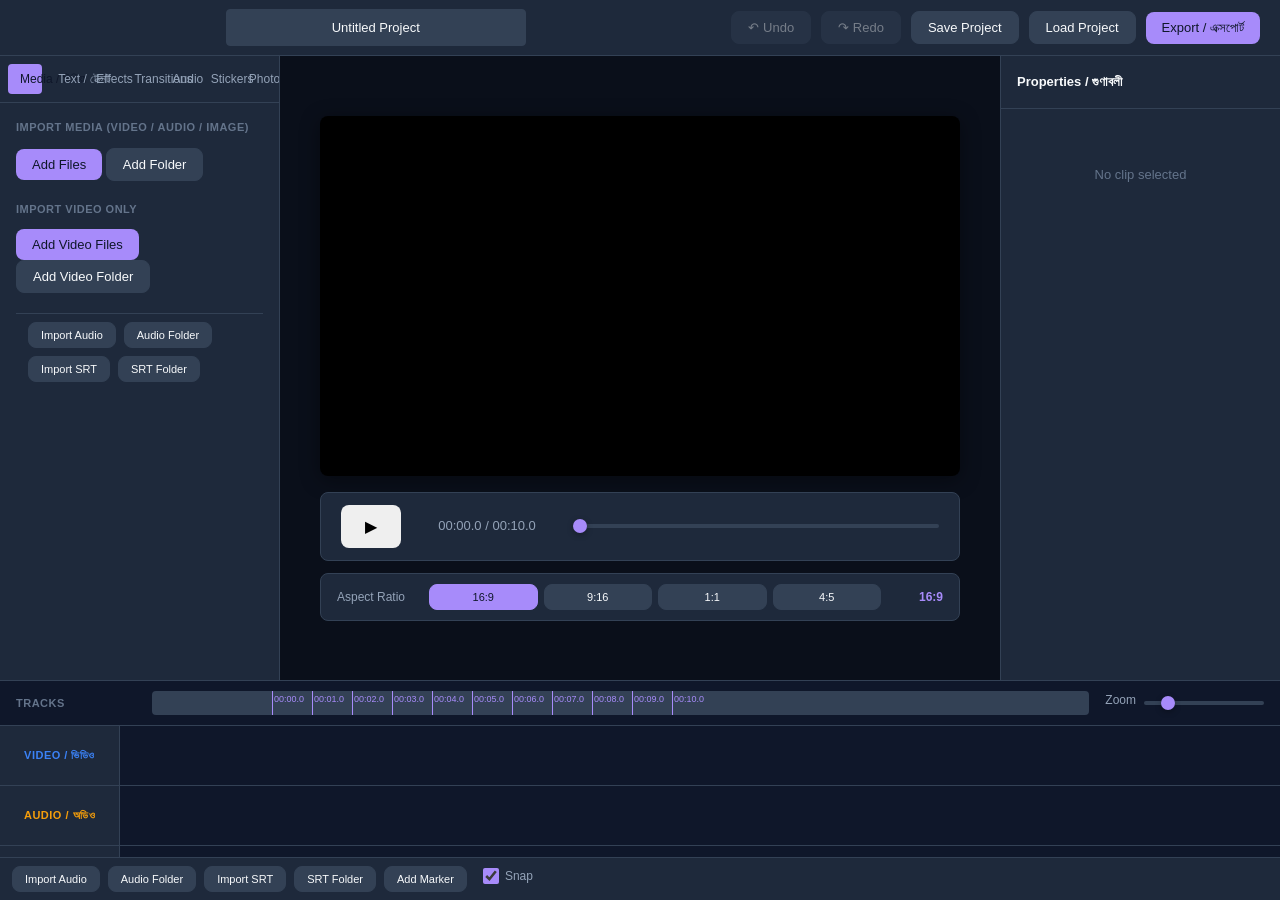
==== commit 9c715cd2: "editing-prabir: fix two-mode import (files + folder, dedicated video import) — owner-reported bugs f" ====
--- a/editing-prabir/index.html
+++ b/editing-prabir/index.html
@@ -51,11 +51,30 @@
 
                 <!-- Media Tab -->
                 <div class="pe-tab-panel pe-is-active" id="pe-tab-media" role="tabpanel">
-                    <input type="file" id="pe-media-upload" accept="video/*,audio/*,image/*" multiple webkitdirectory>
+                    <div class="pe-section">
+                        <h4>Import Media (Video / Audio / Image)</h4>
+                        <div class="pe-import-buttons">
+                            <button id="pe-btn-media-files" class="pe-btn pe-btn-primary">Add Files</button>
+                            <button id="pe-btn-media-folder" class="pe-btn pe-btn-secondary">Add Folder</button>
+                        </div>
+                        <input type="file" id="pe-media-upload" accept="video/*,audio/*,image/*" multiple style="display: none;">
+                        <input type="file" id="pe-media-upload-folder" accept="video/*,audio/*,image/*" multiple webkitdirectory style="display: none;">
+                    </div>
+                    <div class="pe-section">
+                        <h4>Import Video Only</h4>
+                        <div class="pe-import-buttons">
+                            <button id="pe-btn-media-video-files" class="pe-btn pe-btn-primary">Add Video Files</button>
+                            <button id="pe-btn-media-video-folder" class="pe-btn pe-btn-secondary">Add Video Folder</button>
+                        </div>
+                        <input type="file" id="pe-media-video-upload" accept="video/*" multiple style="display: none;">
+                        <input type="file" id="pe-media-video-upload-folder" accept="video/*" multiple webkitdirectory style="display: none;">
+                    </div>
                     <div class="pe-media-list" id="pe-media-list"></div>
                     <div class="pe-timeline-toolbar">
                         <button id="pe-toolbar-import-audio" class="pe-btn pe-btn-secondary">Import Audio</button>
+                        <button id="pe-toolbar-import-audio-folder" class="pe-btn pe-btn-secondary">Audio Folder</button>
                         <button id="pe-toolbar-import-srt" class="pe-btn pe-btn-secondary">Import SRT</button>
+                        <button id="pe-toolbar-import-srt-folder" class="pe-btn pe-btn-secondary">SRT Folder</button>
                     </div>
                 </div>
 
@@ -90,7 +109,12 @@
                     <button id="pe-btn-add-text" class="pe-btn pe-btn-primary">Add Caption</button>
                     <div class="pe-section">
                         <h4>Captions (SRT)</h4>
-                        <input type="file" id="pe-text-srt-upload" accept=".srt" multiple webkitdirectory>
+                        <div class="pe-import-buttons">
+                            <button id="pe-btn-text-srt-files" class="pe-btn pe-btn-primary">Add SRT Files</button>
+                            <button id="pe-btn-text-srt-folder" class="pe-btn pe-btn-secondary">Add SRT Folder</button>
+                        </div>
+                        <input type="file" id="pe-text-srt-upload" accept=".srt" multiple style="display: none;">
+                        <input type="file" id="pe-text-srt-upload-folder" accept=".srt" multiple webkitdirectory style="display: none;">
                         <button id="pe-btn-export-srt" class="pe-btn pe-btn-secondary">Export SRT</button>
                     </div>
                 </div>
@@ -107,7 +131,9 @@
                     </div>
                     <div class="pe-timeline-toolbar">
                         <button id="pe-toolbar-import-audio-2" class="pe-btn pe-btn-secondary">Import Audio</button>
+                        <button id="pe-toolbar-import-audio-2-folder" class="pe-btn pe-btn-secondary">Audio Folder</button>
                         <button id="pe-toolbar-import-srt-2" class="pe-btn pe-btn-secondary">Import SRT</button>
+                        <button id="pe-toolbar-import-srt-2-folder" class="pe-btn pe-btn-secondary">SRT Folder</button>
                     </div>
                 </div>
 
@@ -130,7 +156,9 @@
                     <button id="pe-btn-apply-transition" class="pe-btn pe-btn-primary">Apply to Selected</button>
                     <div class="pe-timeline-toolbar">
                         <button id="pe-toolbar-import-audio-3" class="pe-btn pe-btn-secondary">Import Audio</button>
+                        <button id="pe-toolbar-import-audio-3-folder" class="pe-btn pe-btn-secondary">Audio Folder</button>
                         <button id="pe-toolbar-import-srt-3" class="pe-btn pe-btn-secondary">Import SRT</button>
+                        <button id="pe-toolbar-import-srt-3-folder" class="pe-btn pe-btn-secondary">SRT Folder</button>
                     </div>
                 </div>
 
@@ -143,15 +171,27 @@
                     </div>
                     <div class="pe-section">
                         <h4>Add Music</h4>
-                        <input type="file" id="pe-music-upload" accept="audio/*" multiple webkitdirectory>
+                        <div class="pe-import-buttons">
+                            <button id="pe-btn-music-files" class="pe-btn pe-btn-primary">Add Music Files</button>
+                            <button id="pe-btn-music-folder" class="pe-btn pe-btn-secondary">Add Music Folder</button>
+                        </div>
+                        <input type="file" id="pe-music-upload" accept="audio/*" multiple style="display: none;">
+                        <input type="file" id="pe-music-upload-folder" accept="audio/*" multiple webkitdirectory style="display: none;">
                     </div>
                     <div class="pe-section">
                         <h4>Add SFX</h4>
-                        <input type="file" id="pe-sfx-upload" accept="audio/*" multiple webkitdirectory>
+                        <div class="pe-import-buttons">
+                            <button id="pe-btn-sfx-files" class="pe-btn pe-btn-primary">Add SFX Files</button>
+                            <button id="pe-btn-sfx-folder" class="pe-btn pe-btn-secondary">Add SFX Folder</button>
+                        </div>
+                        <input type="file" id="pe-sfx-upload" accept="audio/*" multiple style="display: none;">
+                        <input type="file" id="pe-sfx-upload-folder" accept="audio/*" multiple webkitdirectory style="display: none;">
                     </div>
                     <div class="pe-timeline-toolbar">
                         <button id="pe-toolbar-import-audio-4" class="pe-btn pe-btn-secondary">Import Audio</button>
+                        <button id="pe-toolbar-import-audio-4-folder" class="pe-btn pe-btn-secondary">Audio Folder</button>
                         <button id="pe-toolbar-import-srt-4" class="pe-btn pe-btn-secondary">Import SRT</button>
+                        <button id="pe-toolbar-import-srt-4-folder" class="pe-btn pe-btn-secondary">SRT Folder</button>
                     </div>
                 </div>
 
@@ -167,7 +207,9 @@
                     </div>
                     <div class="pe-timeline-toolbar">
                         <button id="pe-toolbar-import-audio-5" class="pe-btn pe-btn-secondary">Import Audio</button>
+                        <button id="pe-toolbar-import-audio-5-folder" class="pe-btn pe-btn-secondary">Audio Folder</button>
                         <button id="pe-toolbar-import-srt-5" class="pe-btn pe-btn-secondary">Import SRT</button>
+                        <button id="pe-toolbar-import-srt-5-folder" class="pe-btn pe-btn-secondary">SRT Folder</button>
                     </div>
                 </div>
 
@@ -175,7 +217,12 @@
                 <div class="pe-tab-panel" id="pe-tab-photoanim" role="tabpanel">
                     <div class="pe-section">
                         <h4>Import Photos</h4>
-                        <input type="file" id="pe-photoanim-upload" accept="image/*" multiple webkitdirectory>
+                        <div class="pe-import-buttons">
+                            <button id="pe-btn-photoanim-files" class="pe-btn pe-btn-primary">Add Photo Files</button>
+                            <button id="pe-btn-photoanim-folder" class="pe-btn pe-btn-secondary">Add Photo Folder</button>
+                        </div>
+                        <input type="file" id="pe-photoanim-upload" accept="image/*" multiple style="display: none;">
+                        <input type="file" id="pe-photoanim-upload-folder" accept="image/*" multiple webkitdirectory style="display: none;">
                         <div class="pe-property-row">
                             <label>FPS</label>
                             <input type="number" id="pe-photoanim-fps" value="30" min="1" max="60" step="1" style="width:80px;">
@@ -200,7 +247,9 @@
                     </div>
                     <div class="pe-timeline-toolbar">
                         <button id="pe-toolbar-import-audio-6" class="pe-btn pe-btn-secondary">Import Audio</button>
+                        <button id="pe-toolbar-import-audio-6-folder" class="pe-btn pe-btn-secondary">Audio Folder</button>
                         <button id="pe-toolbar-import-srt-6" class="pe-btn pe-btn-secondary">Import SRT</button>
+                        <button id="pe-toolbar-import-srt-6-folder" class="pe-btn pe-btn-secondary">SRT Folder</button>
                     </div>
                 </div>
 
@@ -267,7 +316,9 @@
             <div class="pe-playhead" id="pe-playhead" style="display: none;"></div>
             <div class="pe-timeline-toolbar">
                 <button id="pe-toolbar-import-audio-main" class="pe-btn pe-btn-secondary">Import Audio</button>
+                <button id="pe-toolbar-import-audio-main-folder" class="pe-btn pe-btn-secondary">Audio Folder</button>
                 <button id="pe-toolbar-import-srt-main" class="pe-btn pe-btn-secondary">Import SRT</button>
+                <button id="pe-toolbar-import-srt-main-folder" class="pe-btn pe-btn-secondary">SRT Folder</button>
                 <button id="pe-btn-add-marker" class="pe-btn pe-btn-secondary">Add Marker</button>
                 <label class="pe-checkbox-inline" style="margin-left: 8px;">
                     <input type="checkbox" id="pe-snap-toggle" checked> Snap
